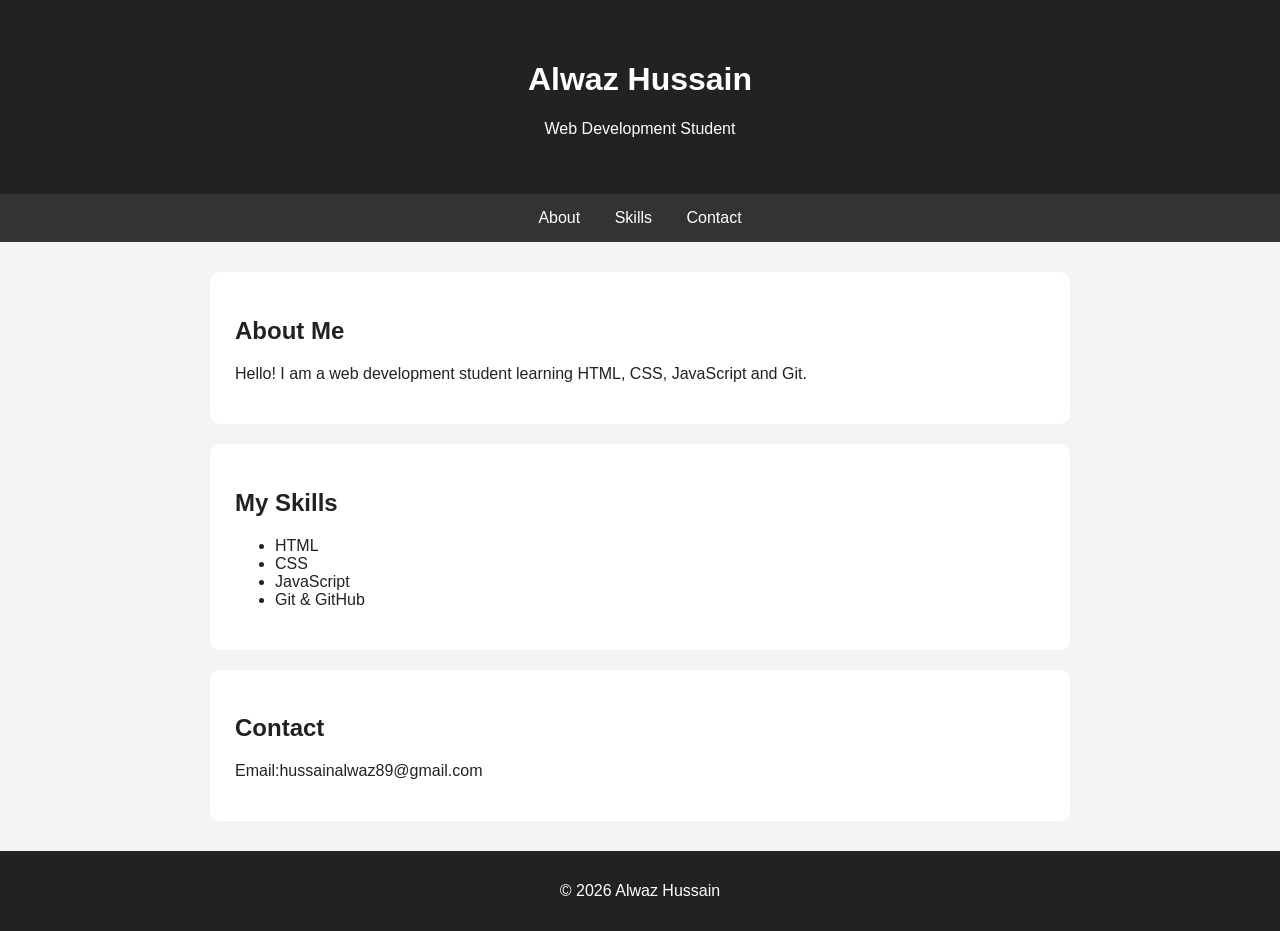
==== P2/index.html @ fb24b260 "Initial project setup" ====
<!DOCTYPE html>
<html lang="en">
<head>
    <meta charset="UTF-8">
    <meta name="viewport" content="width=device-width, initial-scale=1.0">
    <title>My Portfolio</title>
    <link rel="stylesheet" href="style.css">
</head>
<body>

    <header>
        <h1>Alwaz Hussain</h1>
        <p>Web Development Student</p>
    </header>

    <nav>
        <a href="#about">About</a>
        <a href="#skills">Skills</a>
        <a href="#contact">Contact</a>
    </nav>

    <main>
        <section id="about">
            <h2>About Me</h2>
            <p>
                Hello! I am a web development student learning
                HTML, CSS, JavaScript and Git.
            </p>
        </section>

        <section id="skills">
            <h2>My Skills</h2>
            <ul>
                <li>HTML</li>
                <li>CSS</li>
                <li>JavaScript</li>
                <li>Git & GitHub</li>
            </ul>
        </section>

        <section id="contact">
            <h2>Contact</h2>
            <p>Email:hussainalwaz89@gmail.com</p>
        </section>
    </main>

    <footer>
        <p>&copy; 2026 Alwaz Hussain</p>
    </footer>

</body>
</html>
---- P2/style.css ----
* {
    box-sizing: border-box;
}

body {
    font-family: Arial, sans-serif;
    margin: 0;
    background-color: #f4f4f4;
    color: #222;
}

header {
    background-color: #222;
    color: white;
    text-align: center;
    padding: 40px 20px;
}

nav {
    background-color: #333;
    text-align: center;
    padding: 15px;
}

nav a {
    color: white;
    text-decoration: none;
    margin: 0 15px;
}

main {
    max-width: 900px;
    margin: 30px auto;
    padding: 0 20px;
}

section {
    background-color: white;
    margin-bottom: 20px;
    padding: 25px;
    border-radius: 10px;
}

footer {
    background-color: #222;
    color: white;
    text-align: center;
    padding: 15px;
}
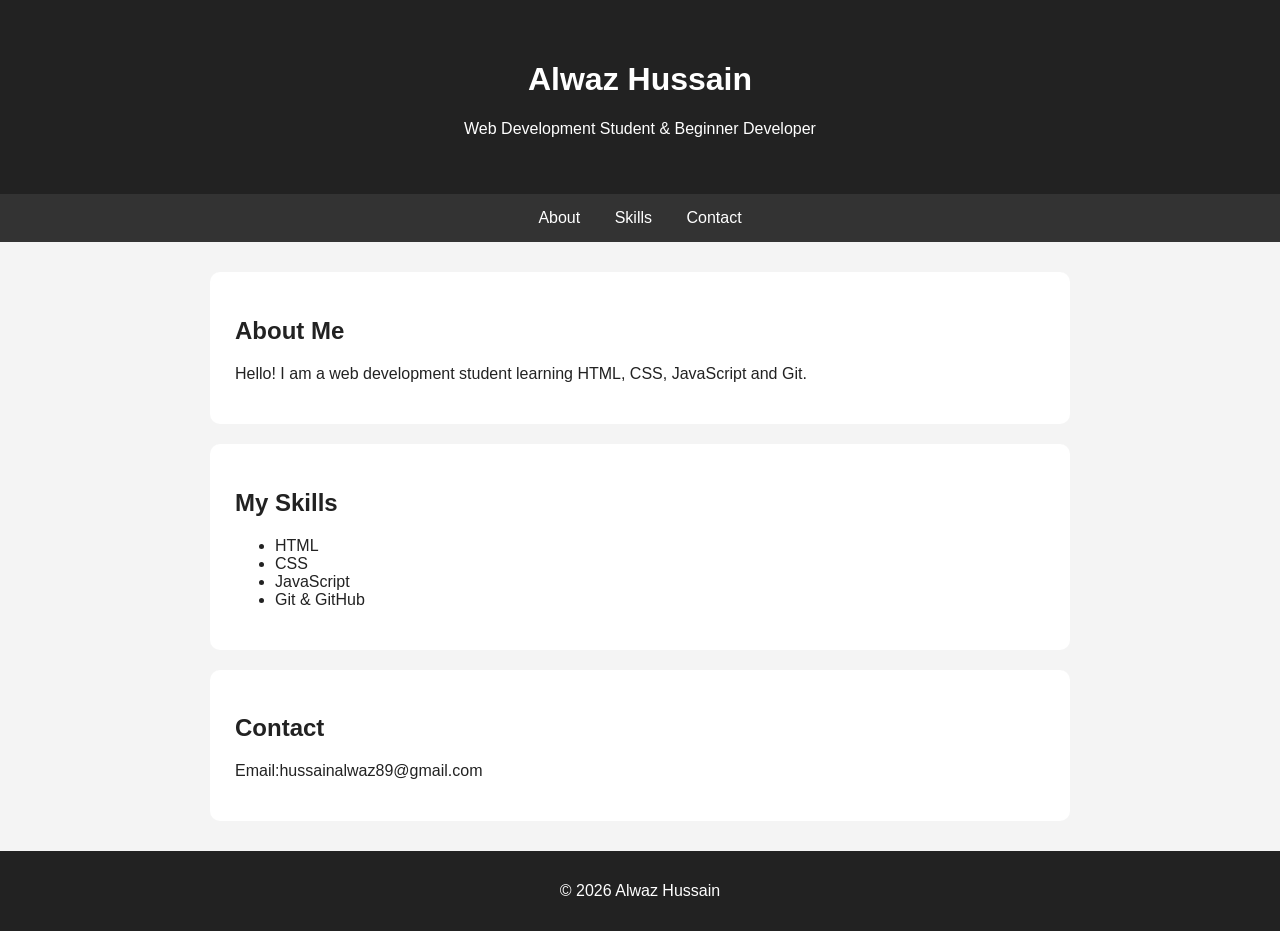
==== commit 179540d5: "Update portfolio introduction" ====
--- a/P2/index.html
+++ b/P2/index.html
@@ -10,7 +10,7 @@
 
     <header>
         <h1>Alwaz Hussain</h1>
-        <p>Web Development Student</p>
+<p>Web Development Student &amp; Beginner Developer</p>
     </header>
 
     <nav>
